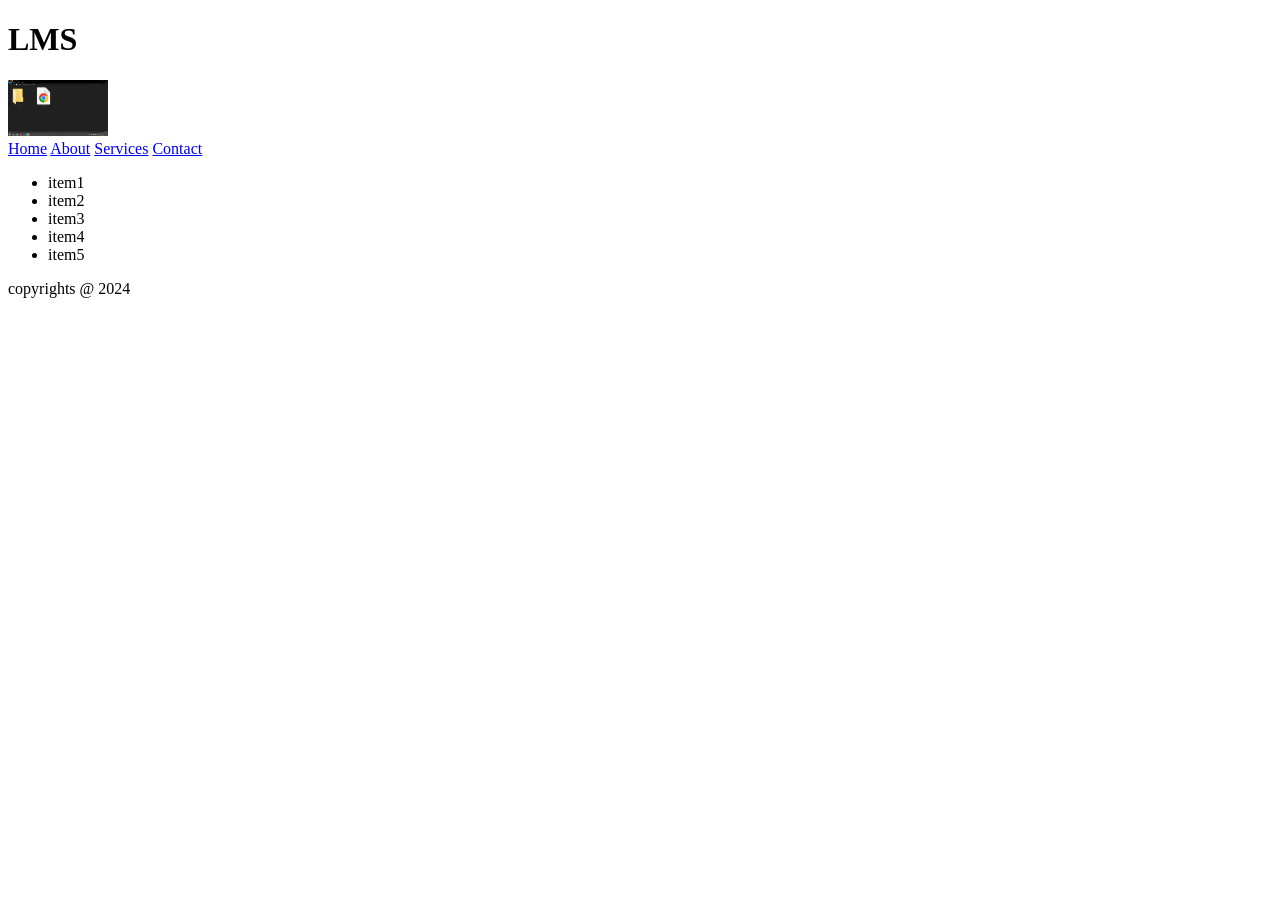
==== index.html @ 3cce7e8c "made index html file...." ====
<!DOCTYPE html>
<html lang="en">
<head>
  <meta charset="UTF-8">
  <meta name="viewport" content="width=device-width, initial-scale=1.0">
  <title>Sementic Tags</title>
</head>
<body>
  <header>
    <h1>LMS</h1>
    <img src="./images/image1.png" alt="" srcset="" width="100"/>
    <nav>
        <a href="#">Home</a>
        <a href="./About.html">About</a>
        <a href="#">Services</a>
        <a href="#">Contact</a>
    </nav>
  </header>

  <section>
    <ul>
      <li>item1</li>
      <li>item2</li>
      <li>item3</li>
      <li>item4</li>
      <li>item5</li>
    </ul>
  </section>
  <footer>
    copyrights @ 2024
  </footer>
</body>
</html>
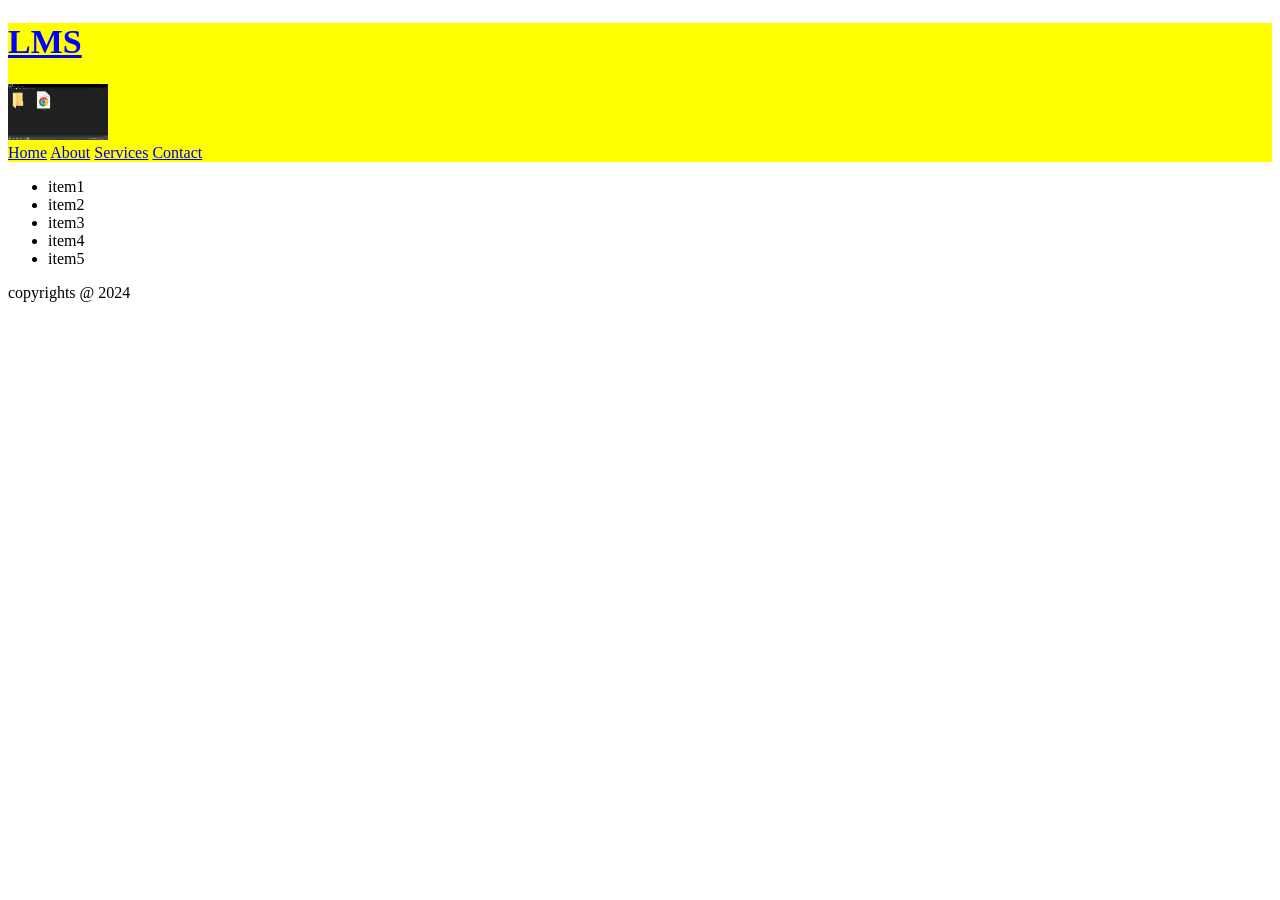
==== commit 66e7f337: "feat: integrate css , modified index, about.html" ====
--- a/index.html
+++ b/index.html
@@ -4,10 +4,11 @@
   <meta charset="UTF-8">
   <meta name="viewport" content="width=device-width, initial-scale=1.0">
   <title>Sementic Tags</title>
+  <link rel="stylesheet" href="./styles/style.css">
 </head>
 <body>
-  <header>
-    <h1>LMS</h1>
+  <header style="background-color:yellow">
+    <h1 >LMS</h1>
     <img src="./images/image1.png" alt="" srcset="" width="100"/>
     <nav>
         <a href="#">Home</a>
--- a/styles/style.css
+++ b/styles/style.css
@@ -0,0 +1,5 @@
+h1{
+    text-decoration: underline;
+    font-size: 34px;
+    color:blue
+}
